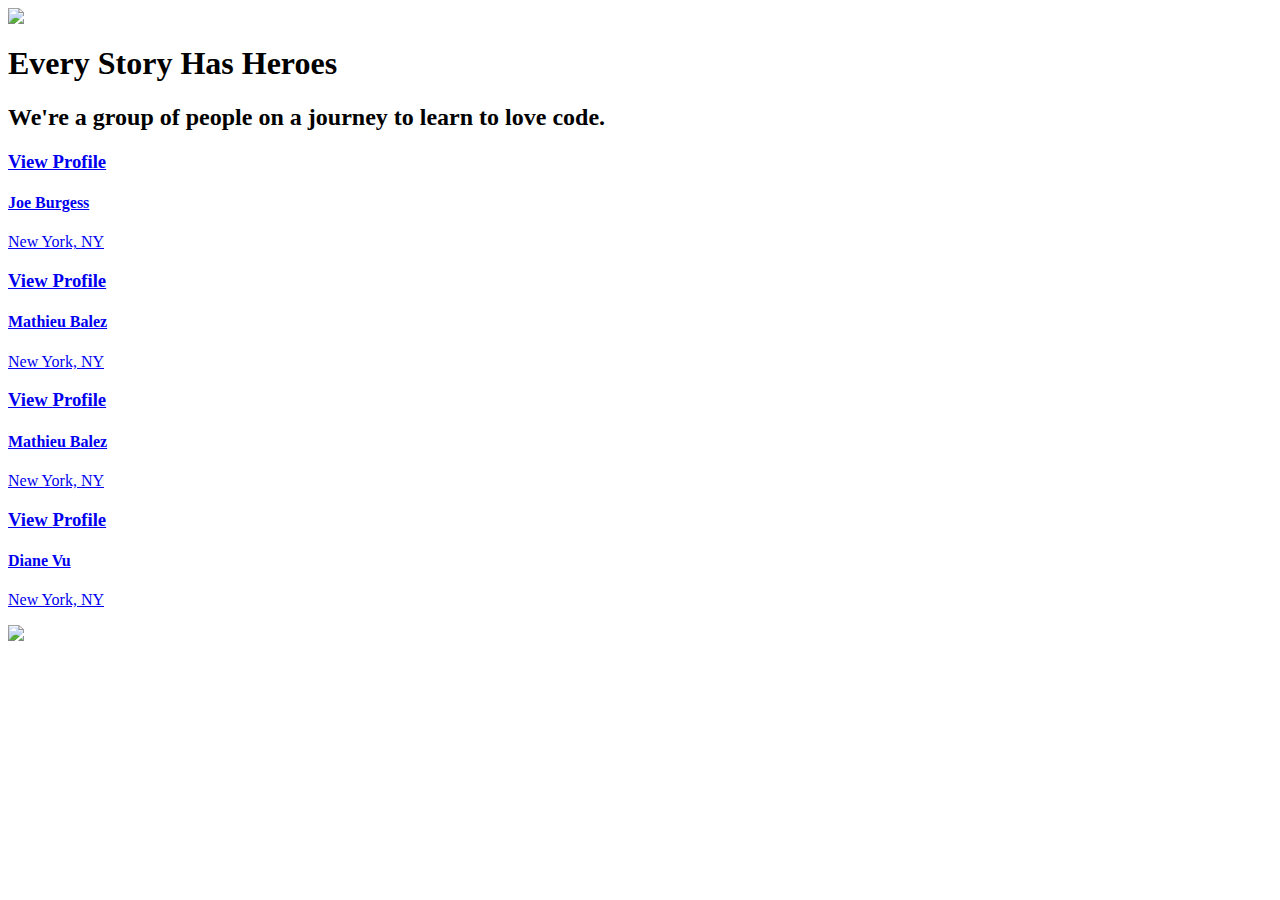
==== index.html @ 4a9ccbf4 "automatically backed up by learn" ====
<html>
  <head>
    <meta charset="utf-8"/>
    <meta name="viewport" content="width=device-width, initial-scale=1"/>
    <title>Learn Verified Student Roster</title>
    <link rel="stylesheet" href="css/normalize.css"/>
    <link rel="stylesheet" href="css/fonts.css"/>
    <link rel="stylesheet" href="css/styles.css"/>
  </head>
  <body>
    <div class="main-wrapper roster">
      <header class="header">
        <a href="#">
          <img class="learn-logo" src="https://s3.amazonaws.com/learn-verified/logo.png"/>
        </a>
      </header>
      <div class="roster-body-wrapper">
        <div class="roster-text-container">
          <h1>Every Story Has Heroes</h1>
          <h2>We're a group of people on a journey to learn to love code.</h2>
        </div>
        <div class="roster-cards-container">
          <div class="student-card" id="joe-burgess-card">
            <a href="students/joe-burgess.html">
              <div class="view-profile-div">
                <h3 class="view-profile-text">View Profile</h3>
              </div>
              <div class="card-text-container">
                <h4 class="student-name">Joe Burgess</h4>
                <p class="student-location">New York, NY</p>
              </div>
            </a>
          </div>
          <div class="student-card" id="mathieu-balez-card">
            <a href="students/mathieu-balez.html">
              <div class="view-profile-div">
                <h3 class="view-profile-text">View Profile</h3>
              </div>
              <div class="card-text-container">
                <h4 class="student-name">Mathieu Balez</h4>
                <p class="student-location">New York, NY</p>
              </div>
            </a>
          </div>
          <div class="student-card" id="mathieu-balez-card">
            <a href="students/adam-kalt.html">
              <div class="view-profile-div">
                <h3 class="view-profile-text">View Profile</h3>
              </div>
              <div class="card-text-container">
                <h4 class="student-name">Mathieu Balez</h4>
                <p class="student-location">New York, NY</p>
              </div>
            </a>
          </div>
          <div class="student-card" id="diane-vu-card">
            <a href="students/diane-vu.html">
              <div class="view-profile-div">
                <h3 class="view-profile-text">View Profile</h3>
              </div>
              <div class="card-text-container">
                <h4 class="student-name">Diane Vu</h4>
                <p class="student-location">New York, NY</p>
              </div>
            </a>
          </div>

        </div>
      </div>
      <footer class="footer">
        <img class="made-with-love" src="https://s3.amazonaws.com/learn-verified/made-with-love.png"/>
      </footer>
    </div>
  </body>
</html>
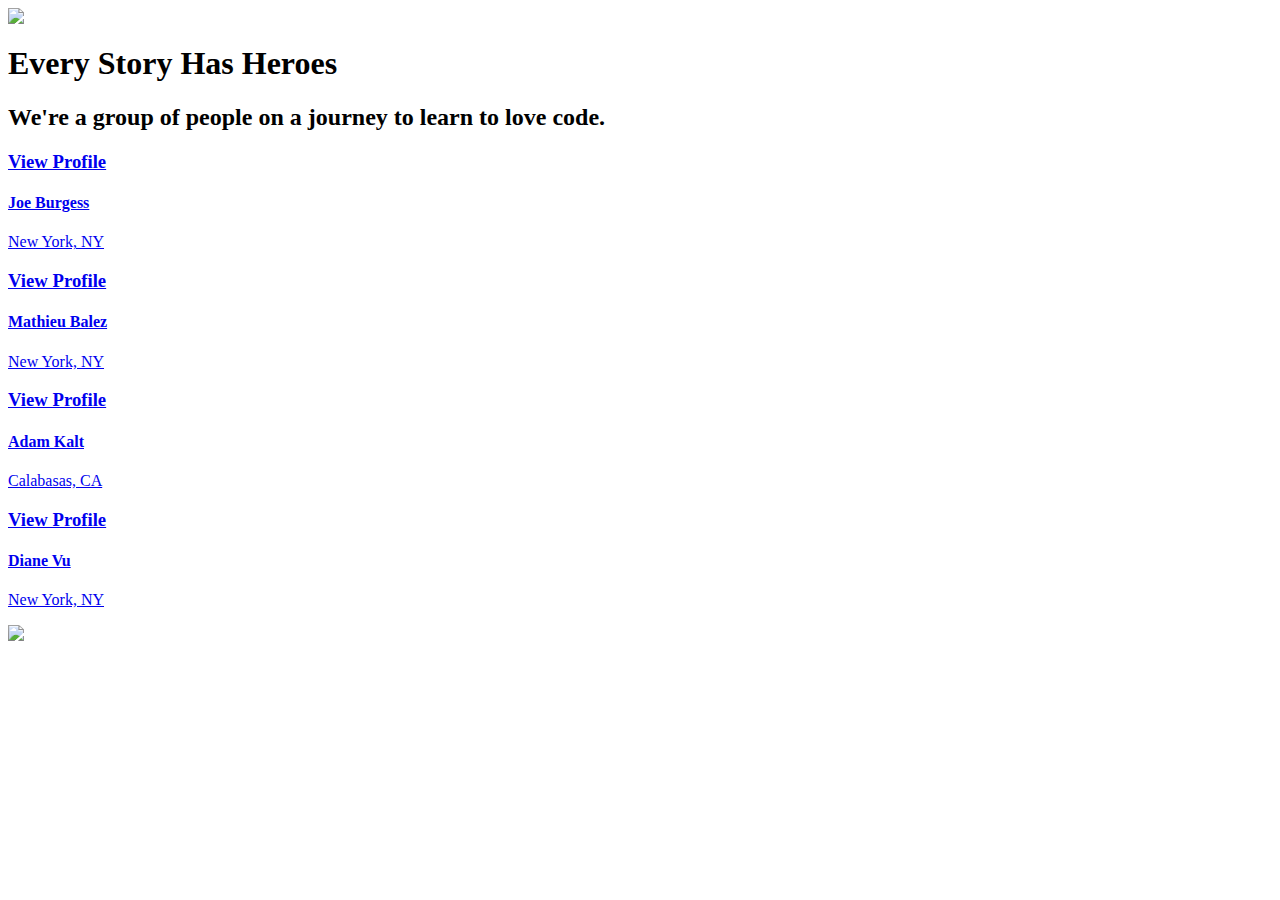
==== commit ac4148ed: "automatically backed up by learn" ====
--- a/index.html
+++ b/index.html
@@ -42,14 +42,14 @@
               </div>
             </a>
           </div>
-          <div class="student-card" id="mathieu-balez-card">
+          <div class="student-card" id="adam-kalt-card">
             <a href="students/adam-kalt.html">
               <div class="view-profile-div">
                 <h3 class="view-profile-text">View Profile</h3>
               </div>
               <div class="card-text-container">
-                <h4 class="student-name">Mathieu Balez</h4>
-                <p class="student-location">New York, NY</p>
+                <h4 class="student-name">Adam Kalt</h4>
+                <p class="student-location">Calabasas, CA</p>
               </div>
             </a>
           </div>
